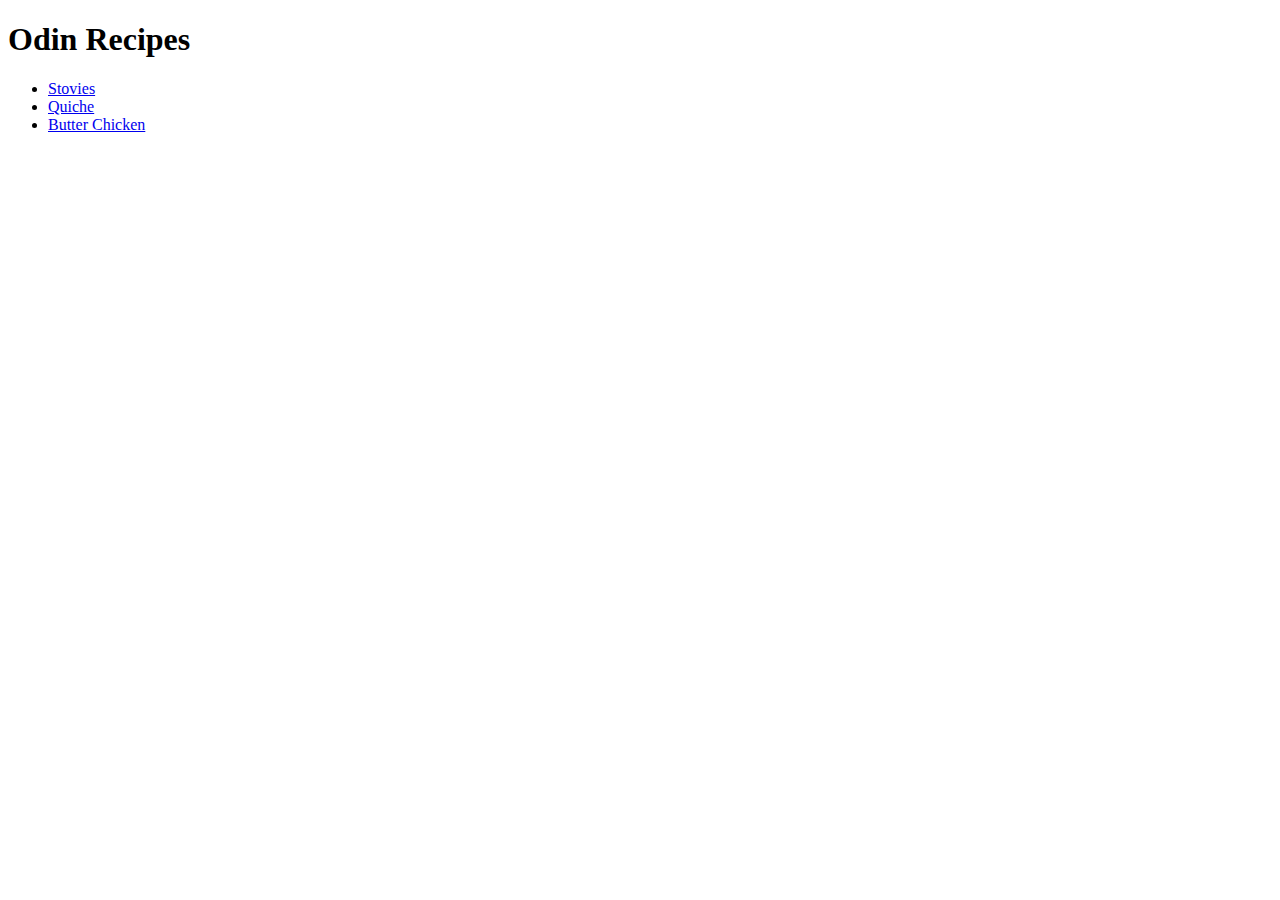
==== index.html @ deb3ee55 "build(webpages): setup basic html for index files and recipes/ files" ====
<!DOCTYPE html>
<html lang="en">
<head>
  <meta charset="UTF-8">
  <meta name="viewport" content="width=device-width, initial-scale=1.0">
  <title>Odin Recipes</title>
</head>
<body>
  <h1>Odin Recipes</h1>
  <ul>
    <li><a href="recipes/stovies.html">Stovies</a></li>
    <li><a href="recipes/quiche.html">Quiche</a></li>
    <li><a href="recipes/butter-chicken.html">Butter Chicken</a></li>
  </ul>
  
</body>
</html>
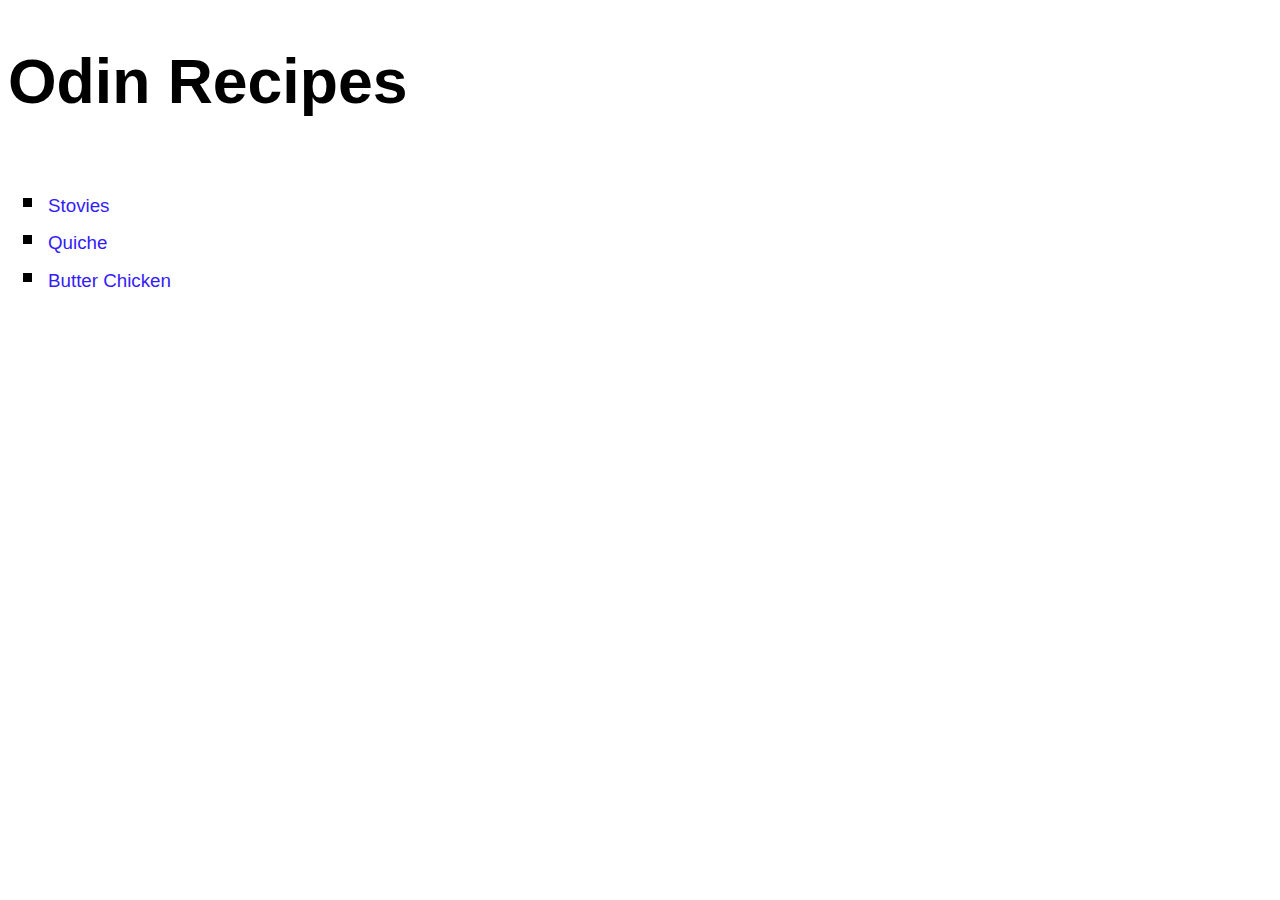
==== commit 8bfc1b99: "style(external) build external stylesheet and link to webpages" ====
--- a/index.html
+++ b/index.html
@@ -4,6 +4,7 @@
   <meta charset="UTF-8">
   <meta name="viewport" content="width=device-width, initial-scale=1.0">
   <title>Odin Recipes</title>
+  <link rel="stylesheet" href="style.css"/>
 </head>
 <body>
   <h1>Odin Recipes</h1>
--- a/style.css
+++ b/style.css
@@ -0,0 +1,36 @@
+* {
+  font-size: 62.5%;
+}
+
+body {
+  font-family:Verdana, Geneva, Tahoma, sans-serif;
+  line-height: 1.25;
+  font-size: 10rem;
+}
+
+ul li a {
+  text-decoration: none;
+  color: rgb(52, 28, 250);
+}
+
+img {
+  height: auto;
+  width: 400px;
+  border: 5px solid black;
+}
+
+h2 {
+  font-size: 2rem;
+  color: white;
+  background-color: black;
+}
+
+ul li {
+  list-style: square;
+  font-size: 3rem;
+}
+
+ol li {
+  list-style-type: lower-roman;
+  font-size: 3rem;
+}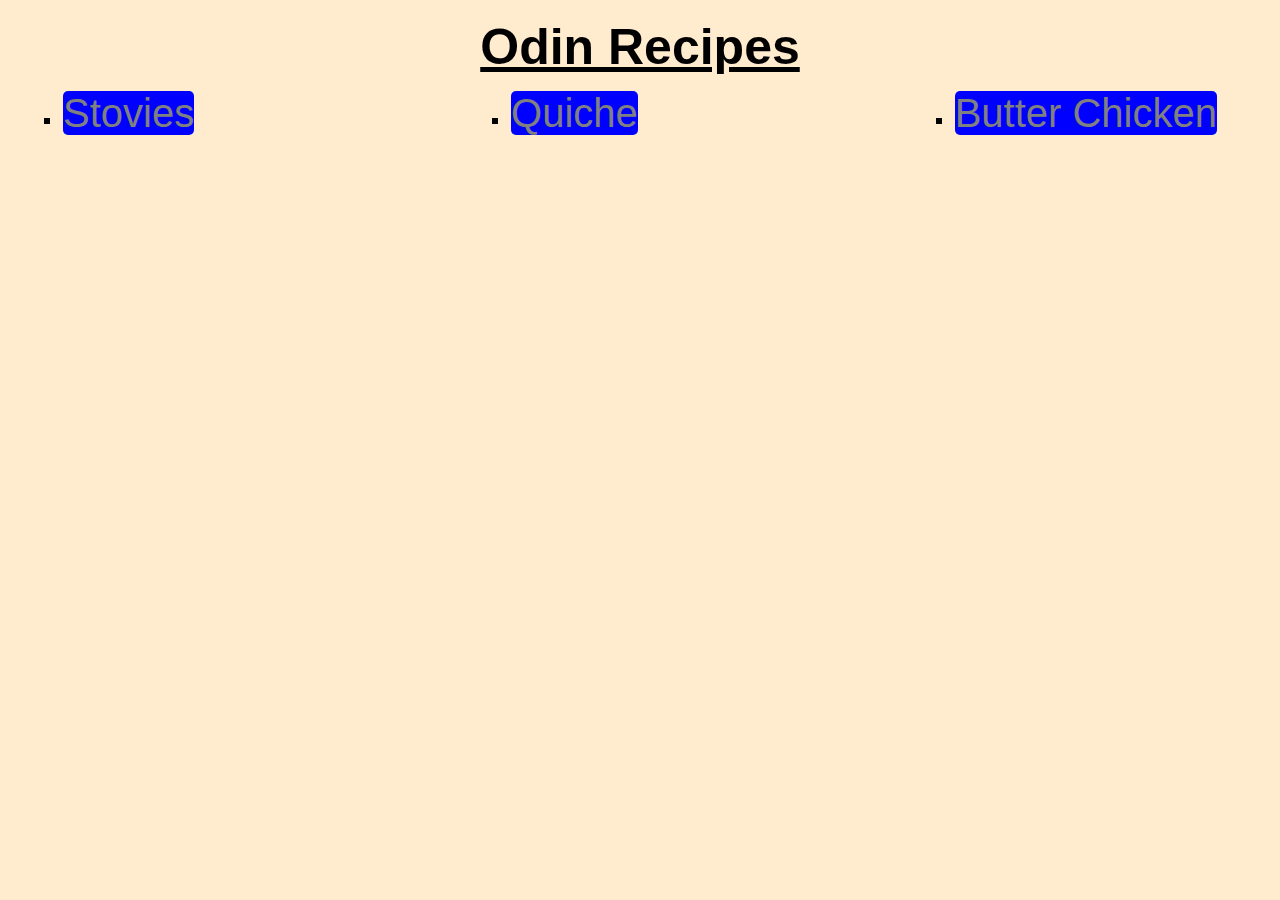
==== commit 23a34781: "refactor(css+html) Add classes to html files, update css to apply to classes instead of type selecto" ====
--- a/index.html
+++ b/index.html
@@ -7,11 +7,11 @@
   <link rel="stylesheet" href="style.css"/>
 </head>
 <body>
-  <h1>Odin Recipes</h1>
-  <ul>
-    <li><a href="recipes/stovies.html">Stovies</a></li>
-    <li><a href="recipes/quiche.html">Quiche</a></li>
-    <li><a href="recipes/butter-chicken.html">Butter Chicken</a></li>
+  <h1 class="title">Odin Recipes</h1>
+  <ul class="nav">
+    <li><a class="nav-link" href="recipes/stovies.html">Stovies</a></li>
+    <li><a class="nav-link" href="recipes/quiche.html">Quiche</a></li>
+    <li><a class="nav-link" href="recipes/butter-chicken.html">Butter Chicken</a></li>
   </ul>
   
 </body>
--- a/style.css
+++ b/style.css
@@ -1,36 +1,78 @@
+*,
+*::before,
+*::after {
+  box-sizing: border-box;
+}
+
 * {
-  font-size: 62.5%;
+  padding: 0;
+  margin: 0;
+  font-size: 10px;
 }
 
 body {
-  font-family:Verdana, Geneva, Tahoma, sans-serif;
-  line-height: 1.25;
-  font-size: 10rem;
+  font-family:Impact, Haettenschweiler, 'Arial Narrow Bold', sans-serif;
+  padding: 8px;
+  background-color: blanchedalmond; 
 }
 
-ul li a {
-  text-decoration: none;
-  color: rgb(52, 28, 250);
+.title {
+  font-size: 5rem;
+  text-align: center;
+  margin: 10px;
+  text-decoration: underline;
 }
 
-img {
-  height: auto;
-  width: 400px;
-  border: 5px solid black;
-}
-
-h2 {
-  font-size: 2rem;
+.header {
+  background-color: black;
   color: white;
-  background-color: black;
-}
-
-ul li {
-  list-style: square;
+  padding: 5px;
+  margin: 10px;
   font-size: 3rem;
 }
 
-ol li {
-  list-style-type: lower-roman;
-  font-size: 3rem;
-}+.para {
+  padding: 5px;
+  margin: 5px;
+  font-size: 1.5rem;
+  font-weight: bold;
+}
+
+ol,
+ul {
+  margin: 0 50px;
+  padding: 5px;
+}
+
+li {
+  font-size: 2rem;
+}
+
+ol {
+  list-style: upper-roman;
+}
+
+ul {
+  list-style: square;
+}
+
+.nav {
+  display: flex;
+  flex-wrap: wrap;
+  justify-content: space-between;
+}
+
+.nav .nav-link {
+  width: 300px;
+  height: 200px;
+  font-size: 4rem;
+  text-decoration: none;
+  background-color: blue;
+  color: gray;
+  border-radius: 5px;
+}
+
+.nav .nav-link:hover {
+  background-color: orange;
+  color: black;
+}
